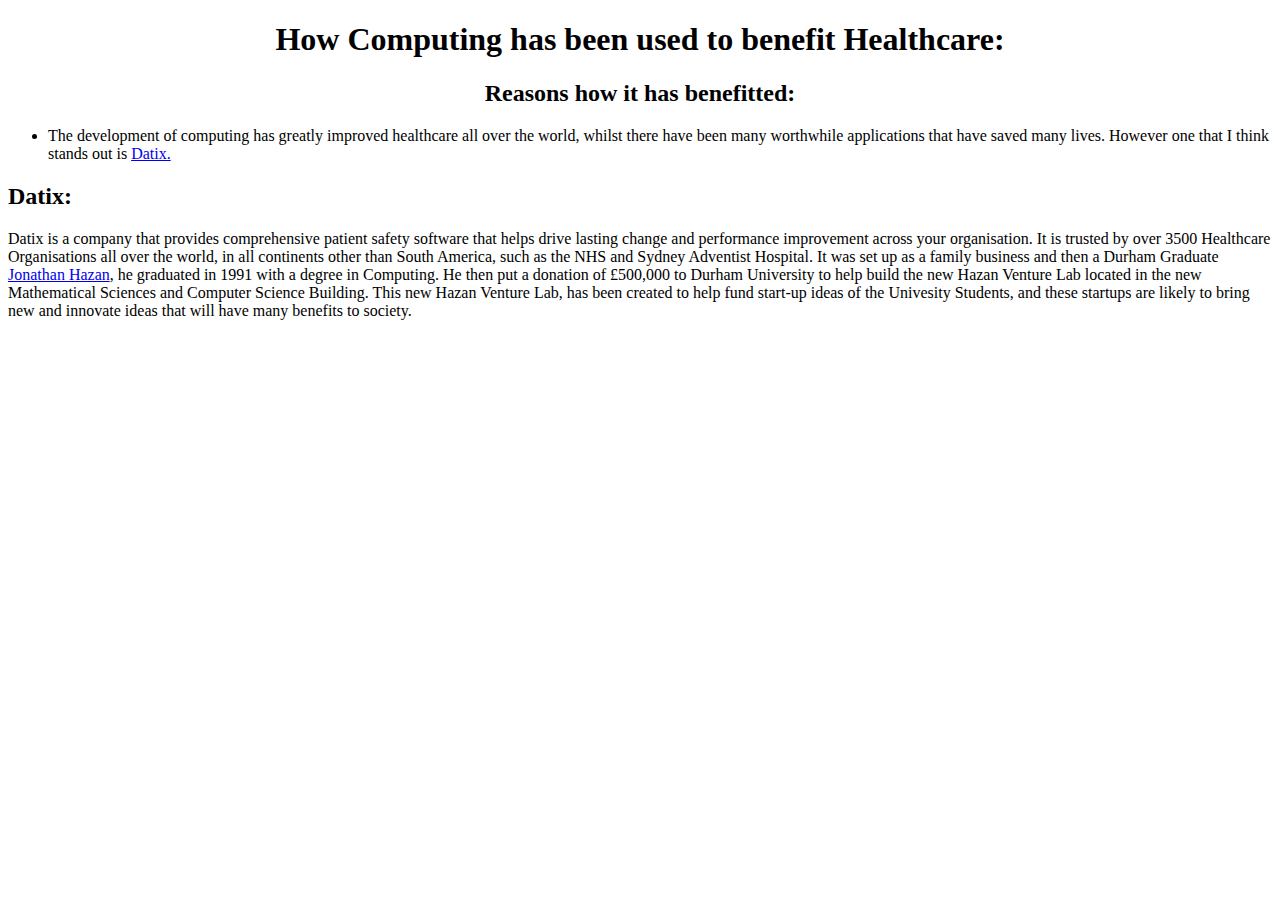
==== jacob.html @ 29010c9b "Update jacob.html" ====
<!DOCTYPE html>
<html lang="en">
    <head>
    <meta charset="utf-8">
    <meta name="viewport" content="width=device-width, initial-scale=1">
    <link href="styleJ.css" rel="stylesheet">
    </head>  
 </html>

<body>
    <h1 align="center" class ="Title">How Computing has been used to benefit Healthcare:</h1>
    <h2 align="center">Reasons how it has benefitted:</h2>
    <ul>
        <li>The development of computing has greatly improved healthcare all over the world, whilst there have been many worthwhile applications that have saved many lives. However one that I think stands out is <a href="https://www.rldatix.com/en-uke" target="_blank">Datix.</a> </li>
    </ul>
    <h2>Datix:</h2>
        <p>Datix is a company that provides comprehensive patient safety software that helps drive lasting change and performance improvement across your organisation. 
           It is trusted by over 3500 Healthcare Organisations all over the world, in all continents other than South America, such as the NHS and Sydney Adventist Hospital. 
           It was set up as a family business and then a Durham Graduate <a href="https://www.avma.org.uk/jonathan-hazan/" target="blank">Jonathan Hazan</a>, he graduated in 1991 with a degree in Computing.
           He then put a donation of £500,000 to Durham University to help build the new Hazan Venture Lab located in the new Mathematical Sciences and Computer Science Building.</a>
           This new Hazan Venture Lab, has been created to help fund start-up ideas of the Univesity Students, and these startups are likely to bring new and innovate ideas that will have many benefits to society.
        </p>
    <h2></h2>
</body>
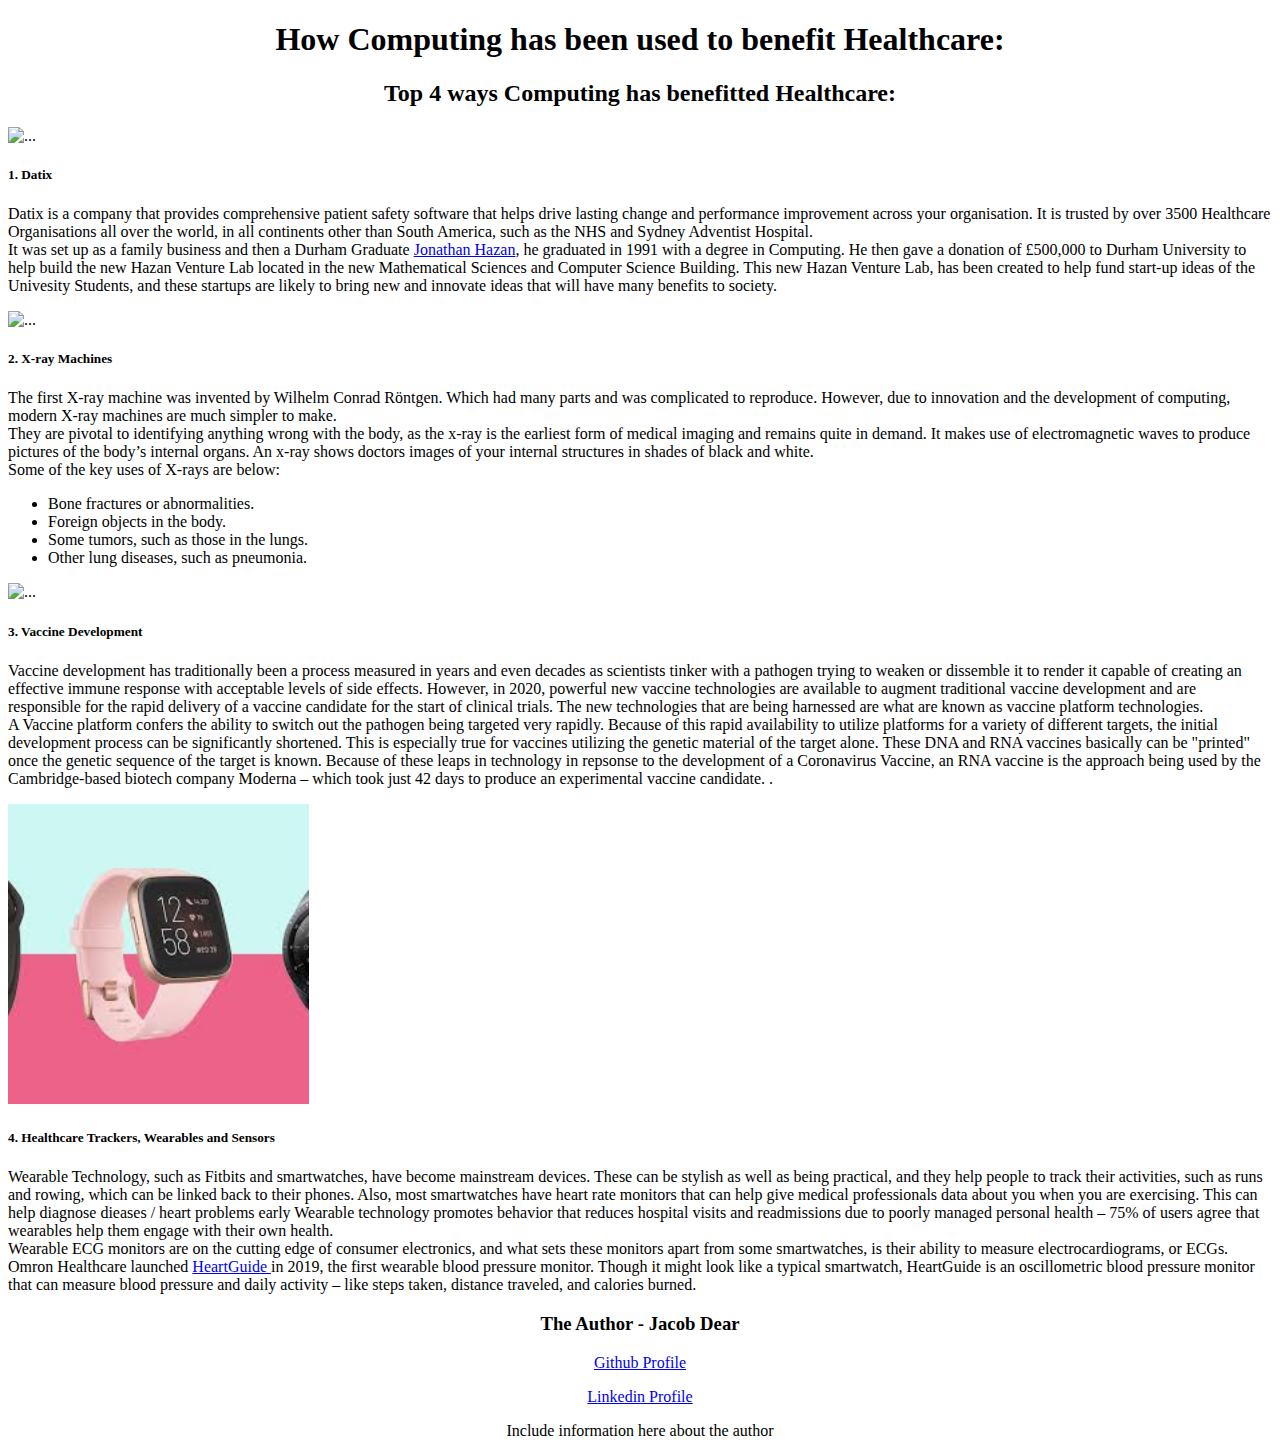
==== commit 6148782d: "Finished Healthcare Webpage" ====
--- a/jacob.html
+++ b/jacob.html
@@ -1,24 +1,89 @@
 <!DOCTYPE html>
 <html lang="en">
     <head>
-    <meta charset="utf-8">
-    <meta name="viewport" content="width=device-width, initial-scale=1">
-    <link href="styleJ.css" rel="stylesheet">
-    </head>  
- </html>
-
+        <!-- Required meta tags -->
+        <meta charset="utf-8">
+        <meta name="viewport" content="width=device-width, initial-scale=1">
+      
+        <!-- Bootstrap CSS -->
+        <link href="https://cdn.jsdelivr.net/npm/bootstrap@5.1.3/dist/css/bootstrap.min.css" rel="stylesheet" integrity="sha384-1BmE4kWBq78iYhFldvKuhfTAU6auU8tT94WrHftjDbrCEXSU1oBoqyl2QvZ6jIW3" crossorigin="anonymous">
+        </head>
+    </html>
 <body>
     <h1 align="center" class ="Title">How Computing has been used to benefit Healthcare:</h1>
-    <h2 align="center">Reasons how it has benefitted:</h2>
-    <ul>
-        <li>The development of computing has greatly improved healthcare all over the world, whilst there have been many worthwhile applications that have saved many lives. However one that I think stands out is <a href="https://www.rldatix.com/en-uke" target="_blank">Datix.</a> </li>
-    </ul>
-    <h2>Datix:</h2>
-        <p>Datix is a company that provides comprehensive patient safety software that helps drive lasting change and performance improvement across your organisation. 
-           It is trusted by over 3500 Healthcare Organisations all over the world, in all continents other than South America, such as the NHS and Sydney Adventist Hospital. 
-           It was set up as a family business and then a Durham Graduate <a href="https://www.avma.org.uk/jonathan-hazan/" target="blank">Jonathan Hazan</a>, he graduated in 1991 with a degree in Computing.
-           He then put a donation of £500,000 to Durham University to help build the new Hazan Venture Lab located in the new Mathematical Sciences and Computer Science Building.</a>
-           This new Hazan Venture Lab, has been created to help fund start-up ideas of the Univesity Students, and these startups are likely to bring new and innovate ideas that will have many benefits to society.
-        </p>
-    <h2></h2>
-</body>
+    <h2 align="center">Top 4 ways Computing has benefitted Healthcare:</h2>
+    <div class="row row-cols-1 row-cols-md-2 g-4">
+        <div class="col">
+          <div class="card">
+            <img src="https://chp-aws-media.s3-accelerate.amazonaws.com/2016/01/datix.jpg" class="card-img-top" alt="..." height="250px">
+            <div class="card-body">
+              <h5 class="card-title">1. Datix</h5>
+              <p class="card-text">Datix is a company that provides comprehensive patient safety software that helps drive lasting change and performance improvement across your organisation. 
+                  It is trusted by over 3500 Healthcare Organisations all over the world, in all continents other than South America, such as the NHS and Sydney Adventist Hospital.<br> 
+                  It was set up as a family business and then a Durham Graduate <a href="https://www.avma.org.uk/jonathan-hazan/" target="blank">Jonathan Hazan</a>, he graduated in 1991 with a degree in Computing.
+                  He then gave a donation of £500,000 to Durham University to help build the new Hazan Venture Lab located in the new Mathematical Sciences and Computer Science Building.
+                  This new Hazan Venture Lab, has been created to help fund start-up ideas of the Univesity Students, and these startups are likely to bring new and innovate ideas that will have many benefits to society.</p>
+            </div>
+          </div>
+        </div>
+        <div class="col">
+          <div class="card">
+            <img src="https://southwestxray.com/wp-content/uploads/2019/01/New-X-ray-Equipment.png" class="card-img-top" alt="..." height="250px">
+            <div class="card-body">
+              <h5 class="card-title">2. X-ray Machines</h5>
+              <p class="card-text">The first X-ray machine was invented by Wilhelm Conrad Röntgen. Which had many parts and was complicated to reproduce. 
+                  However, due to innovation and the development of computing, modern X-ray machines are much simpler to make.<br>
+                  They are pivotal to identifying anything wrong with the body, as the x-ray is the earliest form of medical imaging and remains quite in demand. It makes use of electromagnetic waves to produce pictures of the body’s internal organs. An x-ray shows doctors images of your internal structures in shades of black and white.<br>
+                  Some of the key uses of X-rays are below:
+                  <ul>
+                      <li>Bone fractures or abnormalities.</li>
+                      <li>Foreign objects in the body.</li>
+                      <li>Some tumors, such as those in the lungs.</li>
+                      <li>Other lung diseases, such as pneumonia.</li>
+                  </ul>
+              </p>
+            </div>
+          </div>
+        </div>
+        <div class="col">
+          <div class="card">
+            <img src="https://encrypted-tbn0.gstatic.com/images?q=tbn:ANd9GcRt1nmLR0ACpUPYipXr6RSPGod415DLJPbeqg&usqp=CAU" class="card-img-top" alt="..." height="300px">
+            <div class="card-body">
+              <h5 class="card-title">3. Vaccine Development</h5>
+              <p class="card-text">Vaccine development has traditionally been a process measured in years and even decades as scientists tinker with a pathogen trying to weaken or dissemble it to render it capable of creating an effective immune response with acceptable levels of side effects. 
+                  However, in 2020, powerful new vaccine technologies are available to augment traditional vaccine development and are responsible for the rapid delivery of a vaccine candidate for the start of clinical trials. 
+                  The new technologies that are being harnessed are what are known as vaccine platform technologies. <br>
+                  A Vaccine platform confers the ability to switch out the pathogen being targeted very rapidly.
+                  Because of this rapid availability to utilize platforms for a variety of different targets, the initial development process can be significantly shortened. This is especially true for vaccines utilizing the genetic material of the target alone. 
+                  These DNA and RNA vaccines basically can be "printed" once the genetic sequence of the target is known.
+                  Because of these leaps in technology in repsonse to the development of a Coronavirus Vaccine, an RNA vaccine is the approach being used by the Cambridge-based biotech company Moderna – which took just 42 days to produce an experimental vaccine candidate. 
+                .</p>
+            </div>
+          </div>
+        </div>
+        <div class="col">
+          <div class="card">
+            <img src="[data-uri]" class="card-img-top" alt="..." height="300px">
+            <div class="card-body">
+              <h5 class="card-title">4. Healthcare Trackers, Wearables and Sensors</h5>
+              <p class="card-text">Wearable Technology, such as Fitbits and smartwatches, have become mainstream devices. 
+                  These can be stylish as well as being practical, and they help people to track their activities, such as runs and rowing, which can be linked back to their phones.
+                  Also, most smartwatches have heart rate monitors that can help give medical professionals data about you when you are exercising. This can help diagnose dieases / heart problems early 
+                  Wearable technology promotes behavior that reduces hospital visits and readmissions due to poorly managed personal health – 75% of users agree that wearables help them engage with their own health.<br>
+                  Wearable ECG monitors are on the cutting edge of consumer electronics, and what sets these monitors apart from some smartwatches, is their ability to measure electrocardiograms, or ECGs.<br> 
+                  Omron Healthcare launched <a href="https://omronhealthcare.com/products/heartguide-wearable-blood-pressure-monitor-bp8000m/?utm_source=cj&utm_medium=affiliate&cjevent=d556b2573cf911ec828900e20a180514" target ="blank"> HeartGuide </a>in 2019, the first wearable blood pressure monitor. Though it might look like a typical smartwatch, HeartGuide is an oscillometric blood pressure monitor that can measure blood pressure and daily activity – like steps taken, distance traveled, and calories burned.
+            </p>
+            </div>
+          </div>
+        </div>
+      </div>
+
+      <div>
+        <h3 class="display-5" align="center">The Author <side class="display-6"> - Jacob Dear </side> </h3>
+            <p align="center"><a href="https://github.com/jacobdear1" class="card-link" >Github Profile</a></p>
+            <p align="center"><a href="https://www.linkedin.com/in/jacob-dear-450b12224/" class="card-link">Linkedin Profile</a></p>
+            <p align="center">Include information here about the author</p>
+      </div>
+
+
+</body>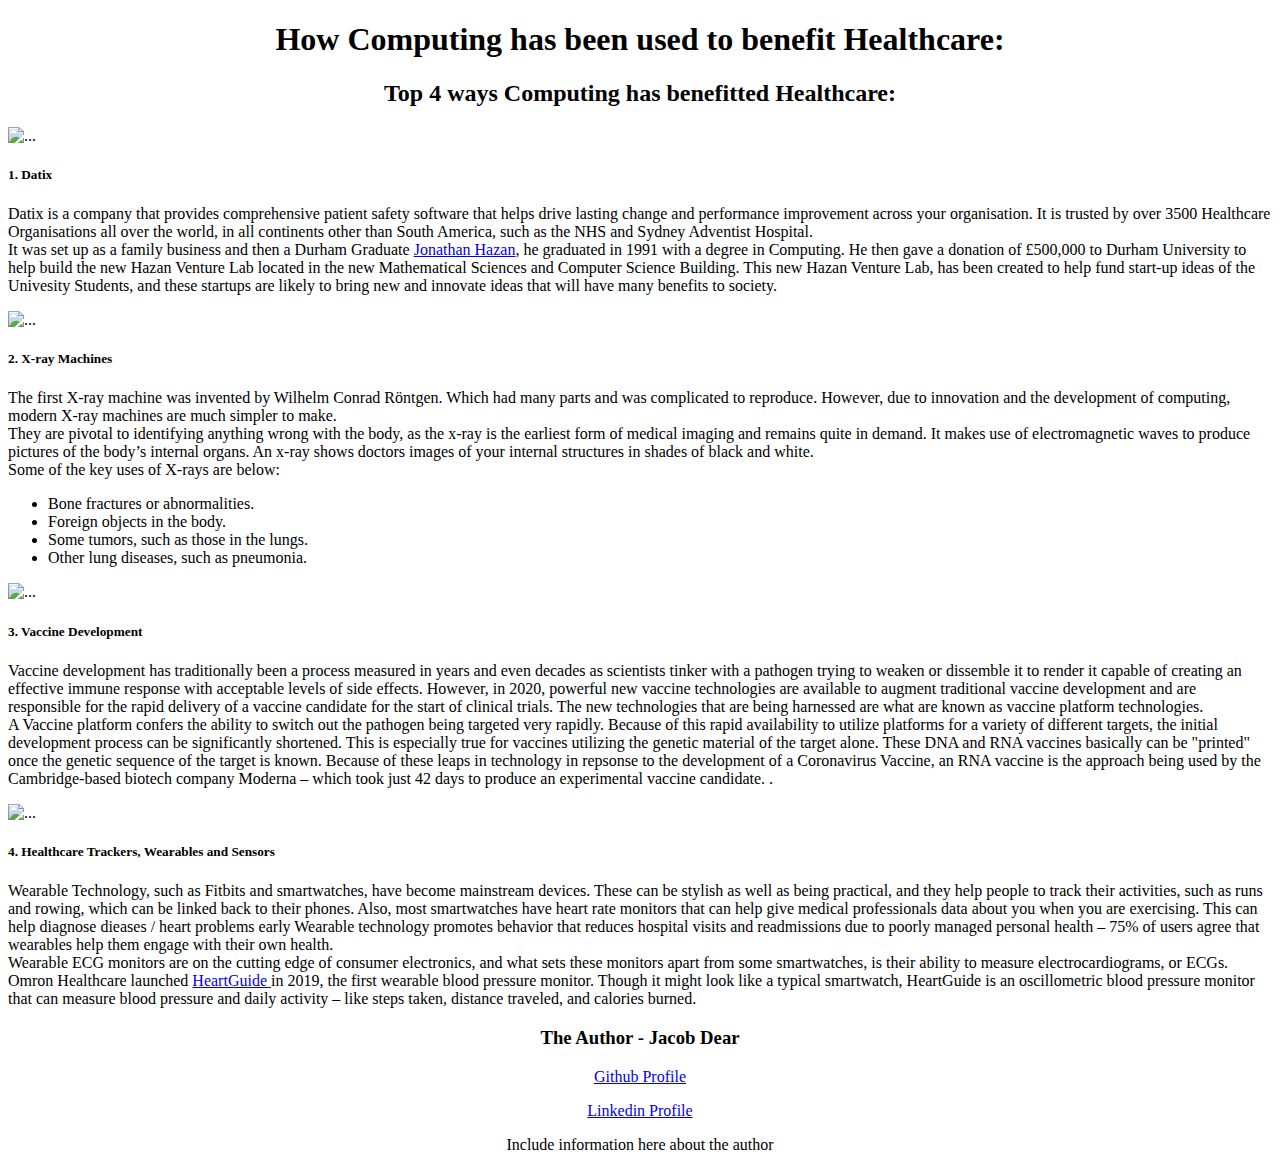
==== commit 85536967: "Merge pull request #7 from jacobdear1/main" ====
--- a/jacob.html
+++ b/jacob.html
@@ -47,7 +47,7 @@
         </div>
         <div class="col">
           <div class="card">
-            <img src="https://encrypted-tbn0.gstatic.com/images?q=tbn:ANd9GcRt1nmLR0ACpUPYipXr6RSPGod415DLJPbeqg&usqp=CAU" class="card-img-top" alt="..." height="300px">
+            <img src="https://www.biospace.com/getasset/ff893178-9ffa-4b80-943e-1d8eb6e3a783/" class="card-img-top" alt="..." height="300px">
             <div class="card-body">
               <h5 class="card-title">3. Vaccine Development</h5>
               <p class="card-text">Vaccine development has traditionally been a process measured in years and even decades as scientists tinker with a pathogen trying to weaken or dissemble it to render it capable of creating an effective immune response with acceptable levels of side effects. 
@@ -63,7 +63,7 @@
         </div>
         <div class="col">
           <div class="card">
-            <img src="[data-uri]" class="card-img-top" alt="..." height="300px">
+            <img src="https://cdn.mos.cms.futurecdn.net/z7vsVze8PmDsTxRzYPmy5.jpg" class="card-img-top" alt="..." height="300px"
             <div class="card-body">
               <h5 class="card-title">4. Healthcare Trackers, Wearables and Sensors</h5>
               <p class="card-text">Wearable Technology, such as Fitbits and smartwatches, have become mainstream devices. 
